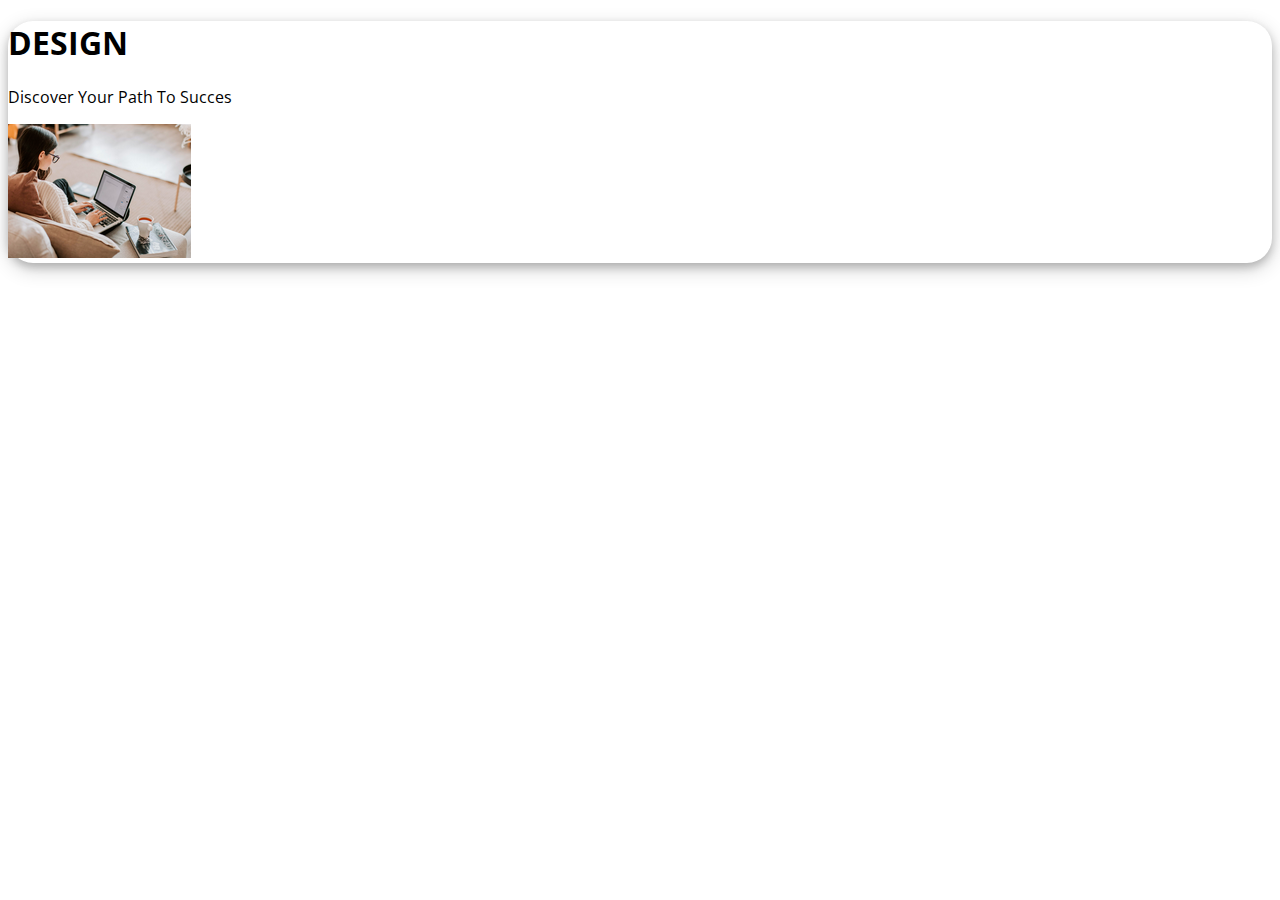
==== simple-interface-01/index.html @ 48babf4d "Started second exercise" ====
<!DOCTYPE html>
<html lang="en">
  <head>
    <meta charset="UTF-8" />
    <meta name="viewport" content="width=device-width, initial-scale=1.0" />

    <link rel="stylesheet" href="style.css">

    <title>Interface [interface.01.png]</title>
  </head>
  <body>
    <div>
        <h1>DESIGN</h1>
        <p>Discover Your Path To Succes</p>
        <img src="./png/working-girl.png" alt="Image of a girl working on a laptop">
    </div>
  </body>
</html>
---- simple-interface-01/style.css ----
@import url("https://fonts.googleapis.com/css2?family=Open+Sans&display=swap");
body {
  font-family: "Open Sans", sans-serif;
}
body div {
  border-radius: 25px;
  box-shadow: 0 4px 8px 0 rgba(0, 0, 0, 0.2), 0 6px 20px 0 rgba(0, 0, 0, 0.19);
}/*# sourceMappingURL=style.css.map */
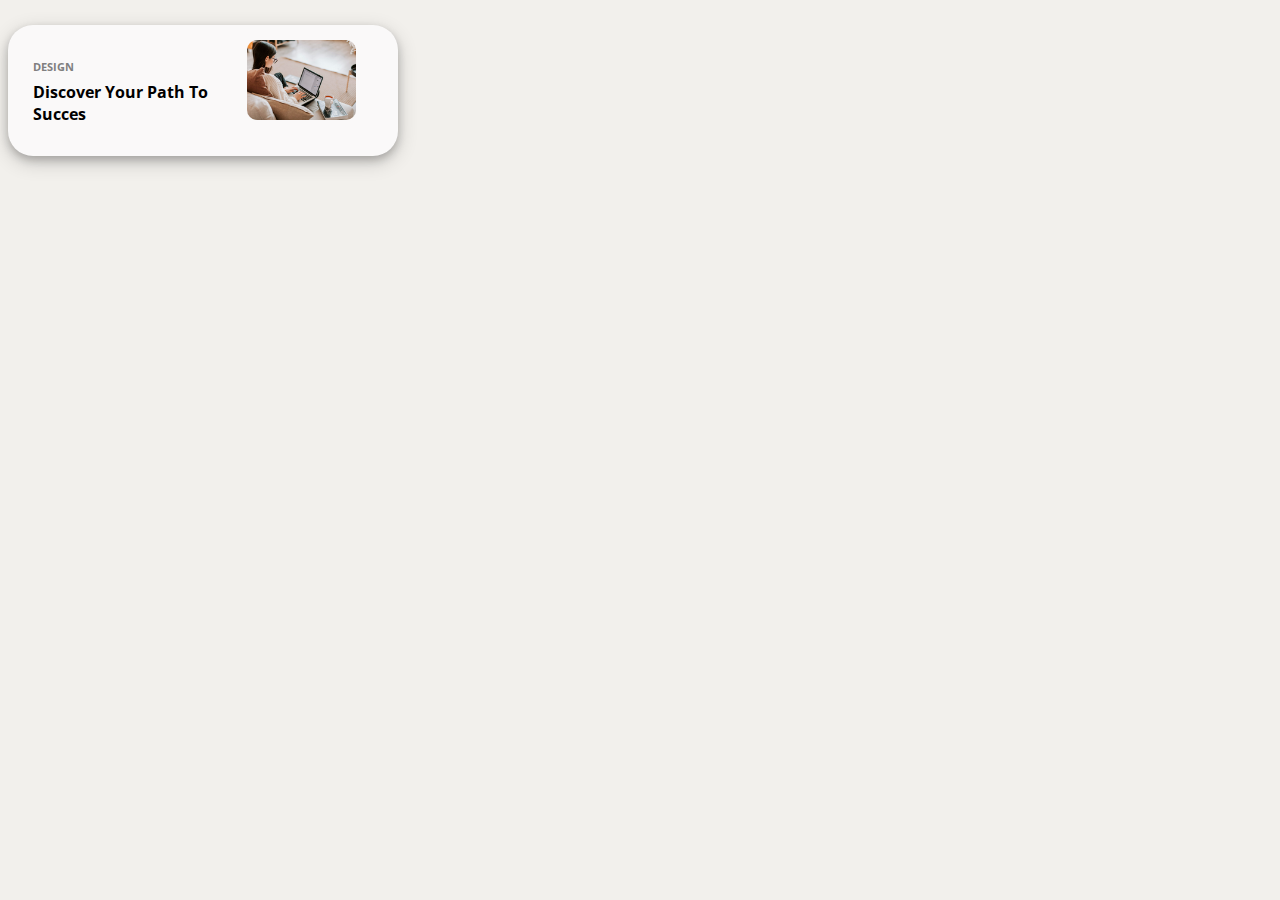
==== commit e93ef60b: "Try to style" ====
--- a/simple-interface-01/index.html
+++ b/simple-interface-01/index.html
@@ -9,10 +9,14 @@
     <title>Interface [interface.01.png]</title>
   </head>
   <body>
-    <div>
-        <h1>DESIGN</h1>
-        <p>Discover Your Path To Succes</p>
-        <img src="./png/working-girl.png" alt="Image of a girl working on a laptop">
+    <div class="box">
+        <div class="box-text">
+            <h1>DESIGN</h1>
+            <p>Discover Your Path To Succes</p>
+        </div>
+        <div class="box-image">
+            <img src="./png/working-girl.png" alt="Image of a girl working on a laptop">
+        </div>
     </div>
   </body>
 </html>--- a/simple-interface-01/style.css
+++ b/simple-interface-01/style.css
@@ -1,8 +1,35 @@
-@import url("https://fonts.googleapis.com/css2?family=Open+Sans&display=swap");
+@import url("https://fonts.googleapis.com/css2?family=Open+Sans:wght@400;700&display=swap");
 body {
+  background-color: rgb(242, 240, 236);
   font-family: "Open Sans", sans-serif;
 }
-body div {
+body .box {
+  width: 350px;
   border-radius: 25px;
   box-shadow: 0 4px 8px 0 rgba(0, 0, 0, 0.2), 0 6px 20px 0 rgba(0, 0, 0, 0.19);
+  background-color: #faf9f9;
+  padding: 15px;
+  padding-left: 25px;
+  margin-top: 25px;
+  vertical-align: text-top;
+}
+body .box .box-text {
+  display: inline-block;
+  width: 60%;
+}
+body .box .box-text h1 {
+  font-size: 0.7rem;
+  color: #808080;
+}
+body .box .box-text p {
+  margin-top: 0px;
+  font-size: 1rem;
+  font-weight: bolder;
+}
+body .box .box-image {
+  display: inline-block;
+}
+body .box .box-image img {
+  height: 80px;
+  border-radius: 10px;
 }/*# sourceMappingURL=style.css.map */